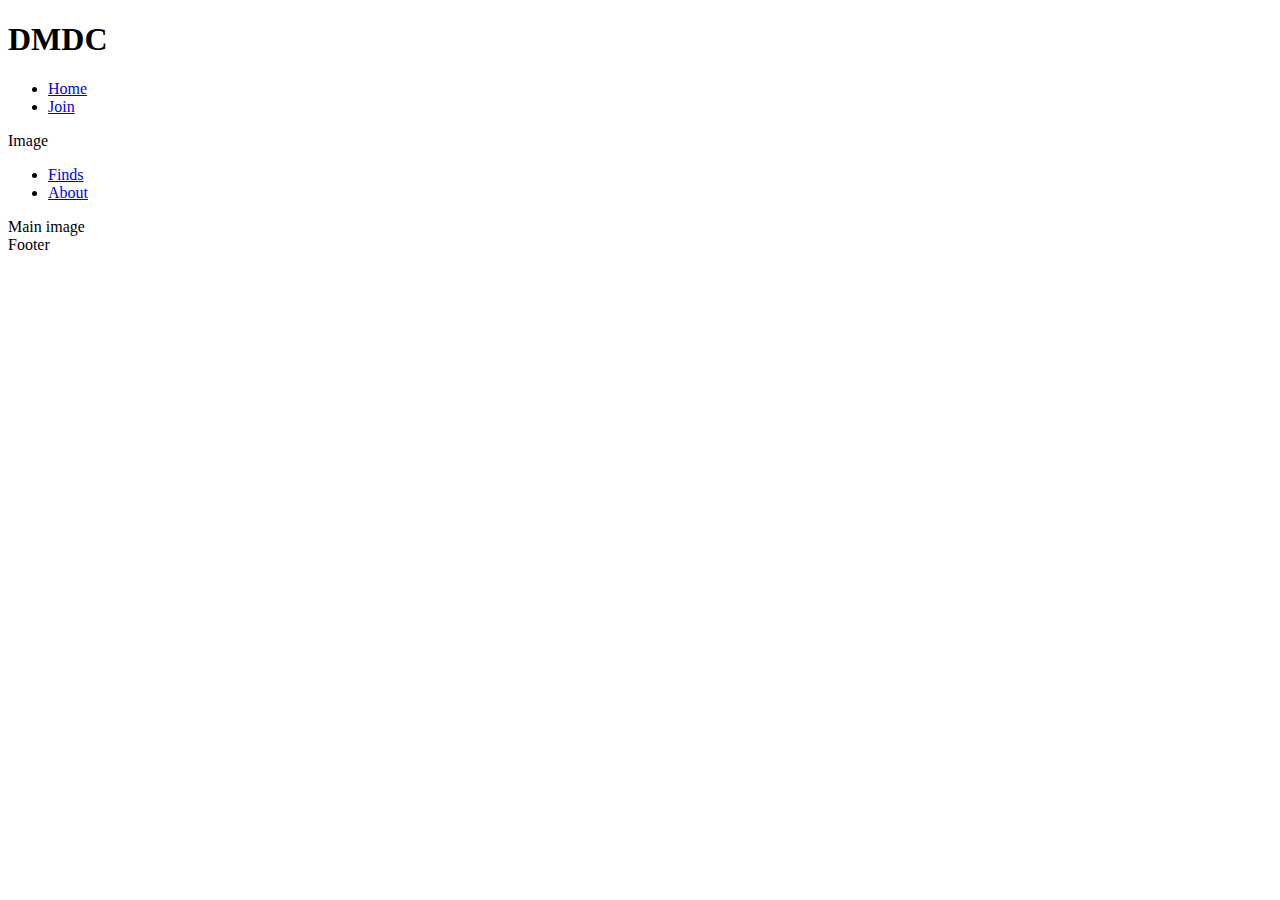
==== index.html @ 61f8b09f "HTML: add nav links" ====
<!DOCTYPE html>
<html lang="en">
<head>
    <meta charset="UTF-8">
    <meta http-equiv="X-UA-Compatible" content="IE=edge">
    <meta name="viewport" content="width=device-width, initial-scale=1.0">
    <meta name="description" content="Danebury Metal Detecting Club for metal detectorists in Suffolk">
    <meta name="keywords" content="Danebury Metal Detecting Club, DMDC, Suffolk, Metal detectorists">

    <link rel="stylesheet" href="assets/css/style.css">

    <title>DMDC Home</title>
</head>
<body>
    <header>
        <h1 id="title">DMDC</h1>
        <nav>
            <ul>
                <li>
                    <a href="index.html">Home</a>
                </li>
                <li>
                    <a href="join.html">Join</a>    
                </li>
            </ul>
            Image
            <ul>
                <li>
                    <a href="finds.html">Finds</a>
                </li>
                <li>
                    <a href="about.html">About</a>    
                </li>
            </ul>
        </nav>
    </header>
 <section>
     Main image
 </section>

 <section>
    Footer
 </section>
</body>
</html>
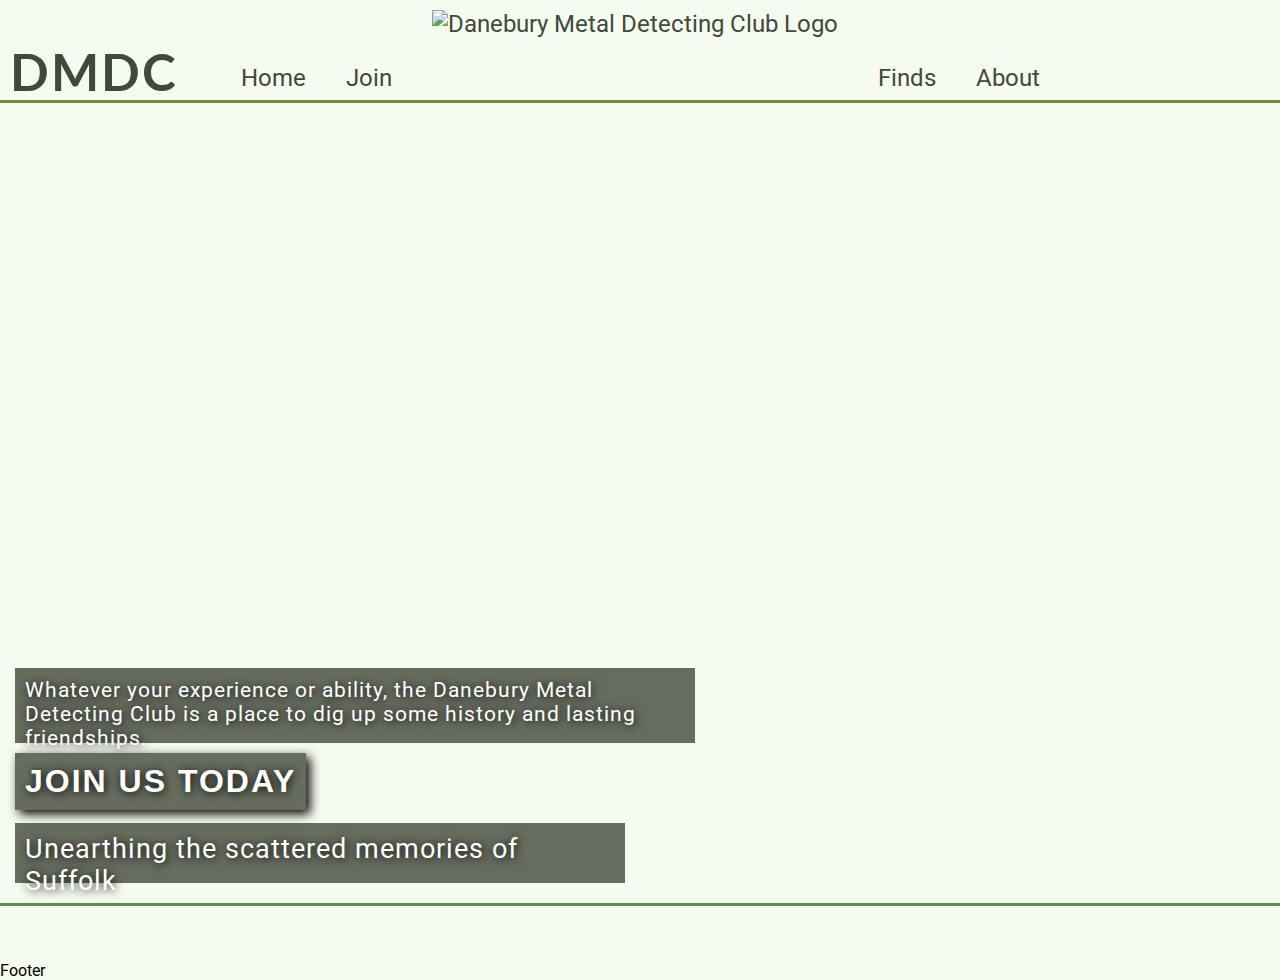
==== commit a150d730: "DOCS, CSS: add docs folder wireframe doc clean up css dupe" ====
--- a/index.html
+++ b/index.html
@@ -13,29 +13,32 @@
 </head>
 <body>
     <header>
-        <h1 id="title">DMDC</h1>
+        <a href="index.html">
+            <h1 id="title">DMDC</h1>
+        </a>
         <nav>
-            <ul>
-                <li>
-                    <a href="index.html">Home</a>
-                </li>
-                <li>
-                    <a href="join.html">Join</a>    
-                </li>
-            </ul>
-            Image
-            <ul>
-                <li>
-                    <a href="finds.html">Finds</a>
-                </li>
-                <li>
-                    <a href="about.html">About</a>    
-                </li>
-            </ul>
+            <a href="index.html">Home</a>
+            <a href="join.html">Join</a>
+            <div id="logo">
+                <a href="index.html"><img id="logo" src="../assets/images/logo_background.png" alt="Danebury Metal Detecting Club Logo"></a>
+            </div>    
+            <a href="finds.html">Finds</a>
+            <a href="about.html">About</a>                    
         </nav>
     </header>
- <section>
-     Main image
+ <section id="hero-shape">
+    <div class="hero-text-box" id="hero-text-box-one">
+        <p>Whatever your experience or ability, the Danebury Metal Detecting Club is a place to dig up some history and lasting friendships.</p>
+    </div>
+    <a href="join.html">
+        <div class="hero-text-box" id="hero-text-join">
+            <p>Join us today</p>
+        </div>
+    </a>
+    <div class="hero-text-box" id="hero-text-box-two">
+        <p>Unearthing the scattered memories of Suffolk</p>
+    </div>
+    <div id="hero-image"></div>
  </section>
 
  <section>
--- a/assets/css/style.css
+++ b/assets/css/style.css
@@ -0,0 +1,111 @@
+@import url('https://fonts.googleapis.com/css2?family=Lato&family=Roboto:wght@300&display=swap');
+
+* {
+    margin: 0;
+    padding: 0;
+    border: none;
+}
+
+body {
+    font-family: 'Roboto', Arial, sans-serif;
+    background-color:#F6FBF0;
+}
+
+/* Title and Nav bar */
+
+#title {
+    float: left;
+    font-family: 'Lato', Arial, sans-serif;
+    text-transform: uppercase;
+    letter-spacing: 2px;
+    font-size: 320%;
+    position:absolute;
+    margin-left: 10px;
+    margin-top: 40px;
+    color: #42493a;
+    }
+
+nav {
+    display: flex;
+    width: 100%;
+    height: 20%;
+    align-items: center;
+    justify-content: center;
+}
+  
+nav a {    
+    text-decoration: none;
+    color: #42493a;
+    margin: 20px;
+    font-size: 150%;
+}
+
+nav a:hover {
+    color:#00C6FF;
+}
+  
+#logo {
+    padding-top: 5px;
+    height: 150px;  
+    left: 50%;
+    top: 10px;
+    margin: 0;
+    z-index: 1;
+}
+
+/* Hero image */
+
+#hero-shape {
+    width: 100;
+    height: 800px;
+    overflow: hidden;
+    border-top: 3px solid #668D3C;
+    border-bottom: 3px solid #668D3C;
+    position: relative;
+    bottom: 55px; 
+}
+
+#hero-image {
+    width: 100;
+    height: 800px;
+    background: url(../images/hero-image3.jpg) no-repeat center center;
+}
+
+.hero-text-box {
+    background-color: rgba(66, 73, 58, .8);
+    padding: 10px;
+    position:absolute; 
+    color:#FFFFFF;
+    letter-spacing: 1px;
+    text-align: left;
+    left: 15px;
+    text-shadow: 1px 1px 10px black;
+}
+
+#hero-text-box-one {
+    font-size: 130%;
+    width: 660px;
+    height: 55px;
+    top: 565px;
+}
+
+#hero-text-join {
+    letter-spacing: 2px;
+    font-family: 'Luto', Arial, sans-serif;
+    text-transform: uppercase;
+    font-weight: bold;
+    font-size: 200%;
+    top: 650px;
+    box-shadow: 4px 4px 10px black;
+}
+
+#hero-text-join:hover {
+    box-shadow: inset 0px 0px 10px black;
+}
+
+#hero-text-box-two {    
+    font-size: 170%;
+    width: 590px;
+    height: 40px;
+    top: 720px;
+}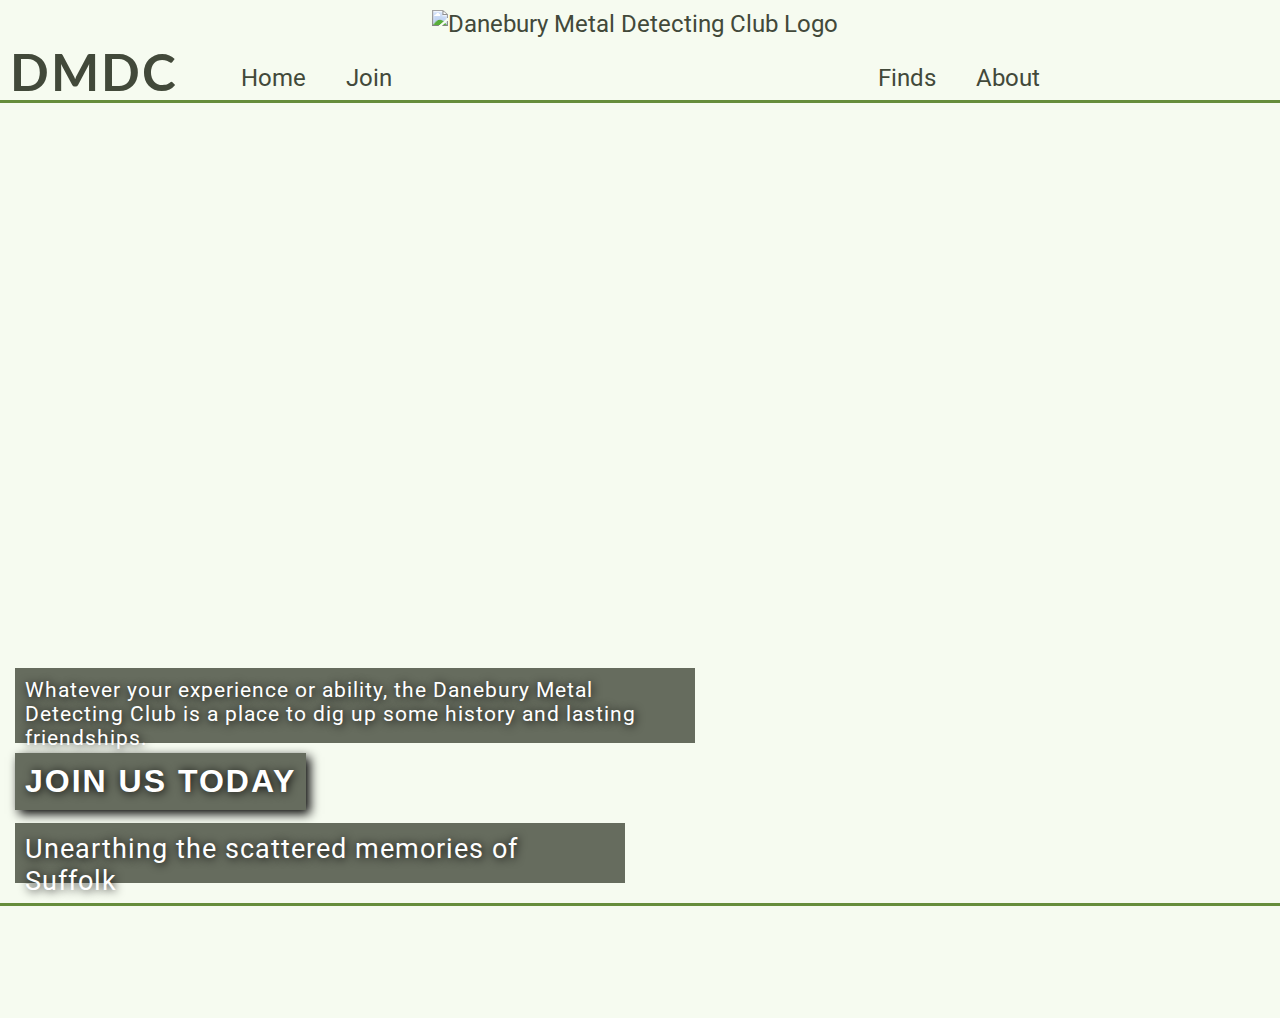
==== commit 09048c3d: "HTML: Github page not displaying logo fix" ====
--- a/index.html
+++ b/index.html
@@ -20,7 +20,7 @@
             <a href="index.html">Home</a>
             <a href="join.html">Join</a>
             <div id="logo">
-                <a href="index.html"><img id="logo" src="../assets/images/logo_background.png" alt="Danebury Metal Detecting Club Logo"></a>
+                <a href="index.html"><img id="logo" src="assets/images/logo_background.png" alt="Danebury Metal Detecting Club Logo"></a>
             </div>    
             <a href="finds.html">Finds</a>
             <a href="about.html">About</a>                    
@@ -41,8 +41,22 @@
     <div id="hero-image"></div>
  </section>
 
- <section>
-    Footer
- </section>
+<footer>
+    <ul class="socials">
+        <li>
+            <a href="https://instagram.com" target="_blank" rel="noopener" aria-label="Visit our Instagram (opens in a new tab)"><i class="fab fa-instagram"></i></a>
+        </li>
+        <li>
+            <a href="https://facebook.com" target="_blank" rel="noopener" aria-label="Visit our Facebook (opens in a new tab)"><i class="fab fa-facebook-f"></i></a>
+        </li>
+        <li>
+            <a href="https://twitter.com" target="_blank" rel="noopener" aria-label="Visit our Twitter (opens in a new tab)"><i class="fab fa-twitter"></i></a>
+        </li>
+    </ul>
+</footer>
+
+<!--font awesome script-->
+<script src="https://kit.fontawesome.com/a06d7d3a8d.js" crossorigin="anonymous"></script>
+
 </body>
 </html>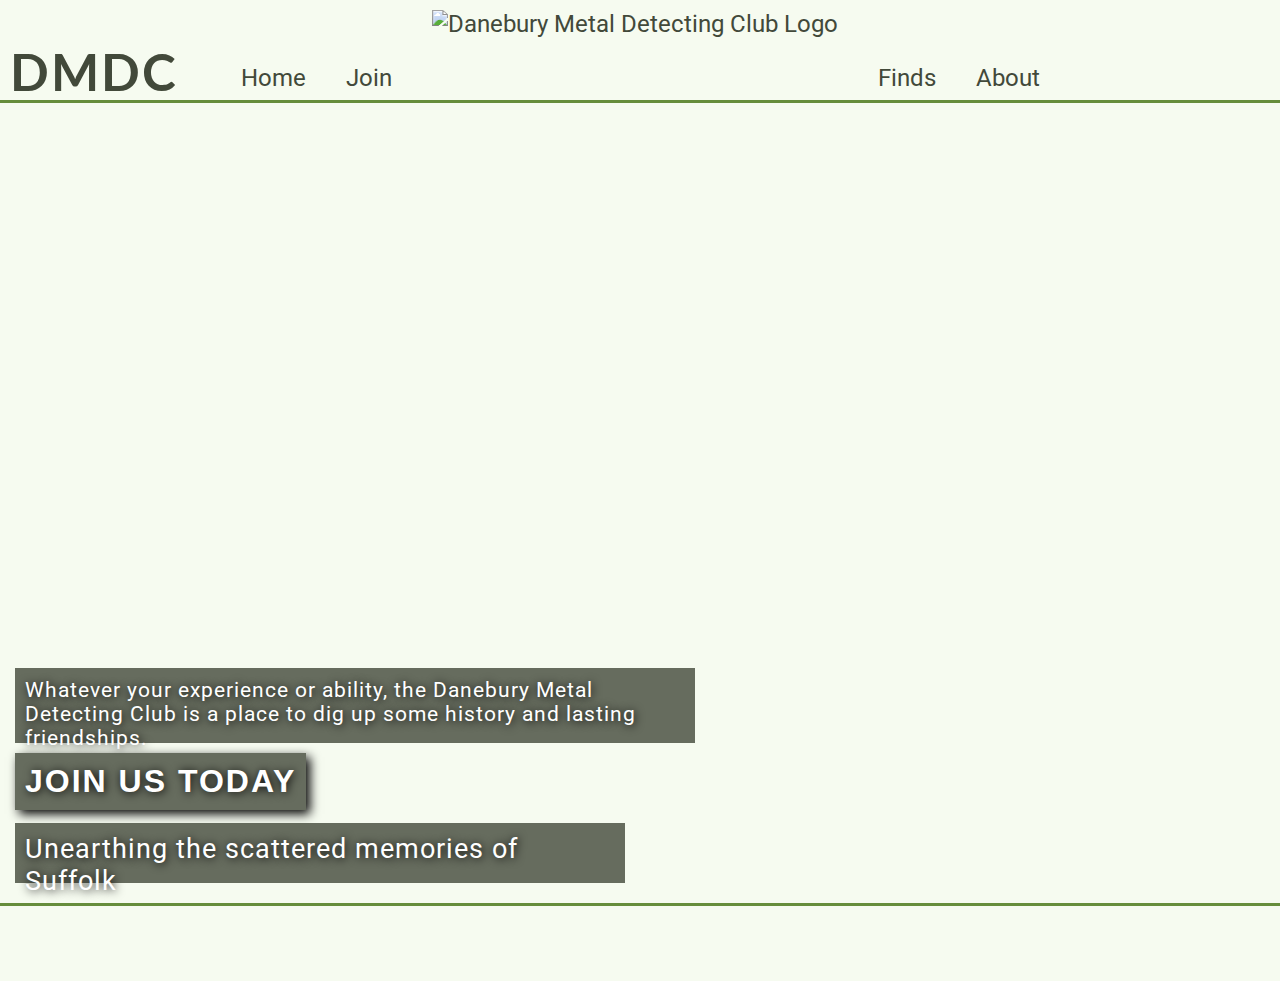
==== commit d9435a3f: "HTML, CSS: Footer positioning" ====
--- a/index.html
+++ b/index.html
@@ -41,7 +41,7 @@
     <div id="hero-image"></div>
  </section>
 
-<footer>
+<footer class="footer" id="footer-home">
     <ul class="socials">
         <li>
             <a href="https://instagram.com" target="_blank" rel="noopener" aria-label="Visit our Instagram (opens in a new tab)"><i class="fab fa-instagram"></i></a>
--- a/assets/css/style.css
+++ b/assets/css/style.css
@@ -23,7 +23,7 @@
     margin-left: 10px;
     margin-top: 40px;
     color: #42493a;
-    }
+}
 
 nav {
     display: flex;
@@ -100,7 +100,7 @@
 }
 
 #hero-text-join:hover {
-    box-shadow: inset 0px 0px 10px black;
+    box-shadow: inset -3px -3px 10px black;
 }
 
 #hero-text-box-two {    
@@ -108,4 +108,114 @@
     width: 590px;
     height: 40px;
     top: 720px;
+}
+
+/* Footer */
+
+.footer {
+    position: relative;
+    height: 20px;
+}
+
+#footer-home {
+    bottom: 20px;
+}
+
+#footer-about {
+    top: 30px;
+}
+
+.socials {
+    text-align: center;
+}
+
+.socials > li {
+    display: inline;
+}
+
+.socials i {
+    font-size: 200%;
+    color: #42493a;
+    padding-left: 2%;
+    padding-right: 2%;
+}
+
+.socials i:hover {
+    color: #00C6FF;
+}
+
+/* About Page */
+
+#about-image-shape {
+    width: 100;
+    height: 300px;
+    overflow: hidden;
+    border-top: 3px solid #668D3C;
+    border-bottom: 3px solid #668D3C;
+    position: relative;
+    bottom: 55px;
+}
+
+#about-image {
+    width: 100;
+    height: 300px;
+    background: url(../images/about-image.jpg) no-repeat center center;
+}
+
+#about-title {
+    position: relative;
+    width: 100;
+    text-align: center;
+    bottom: 30px;
+}
+
+#about-title h2 {
+    font-family: 'Lato', Arial, sans-serif;
+    letter-spacing: 2px;
+    font-size: 200%;
+    color: #42493a;
+}
+
+#meetings {
+    font-size: 0;
+    position: relative;
+    display: inline-block;
+    width: 600px;
+    left: 15px;
+    border: 3px solid #668D3C;
+    background-image: url(../images/meeting-image.jpg);
+    background-size: cover;
+    overflow: hidden;
+}
+
+.meeting-block {
+    display: inline-block;
+    width: 150px;
+    height: 400px;
+    background-color: rgba(255, 255, 255, .4);
+}
+
+#meeting-one, #meeting-two, #meeting-three {
+    border-right: 3px solid #668D3C;
+    box-sizing: border-box;
+}
+
+#info-box {
+    position: relative;
+    display: inline-block;
+    width: 600px;
+    height: 400px;
+    left: 50px;
+    background-color: #FFFFFF;
+    border: 3px solid #668D3C;
+}
+
+#map {
+    position: relative;
+    float: right;
+    right: 15px;
+    width: 600px;
+    height: 400px;
+    background-color: #FFFFFF;
+    border: 3px solid #668D3C;
 }